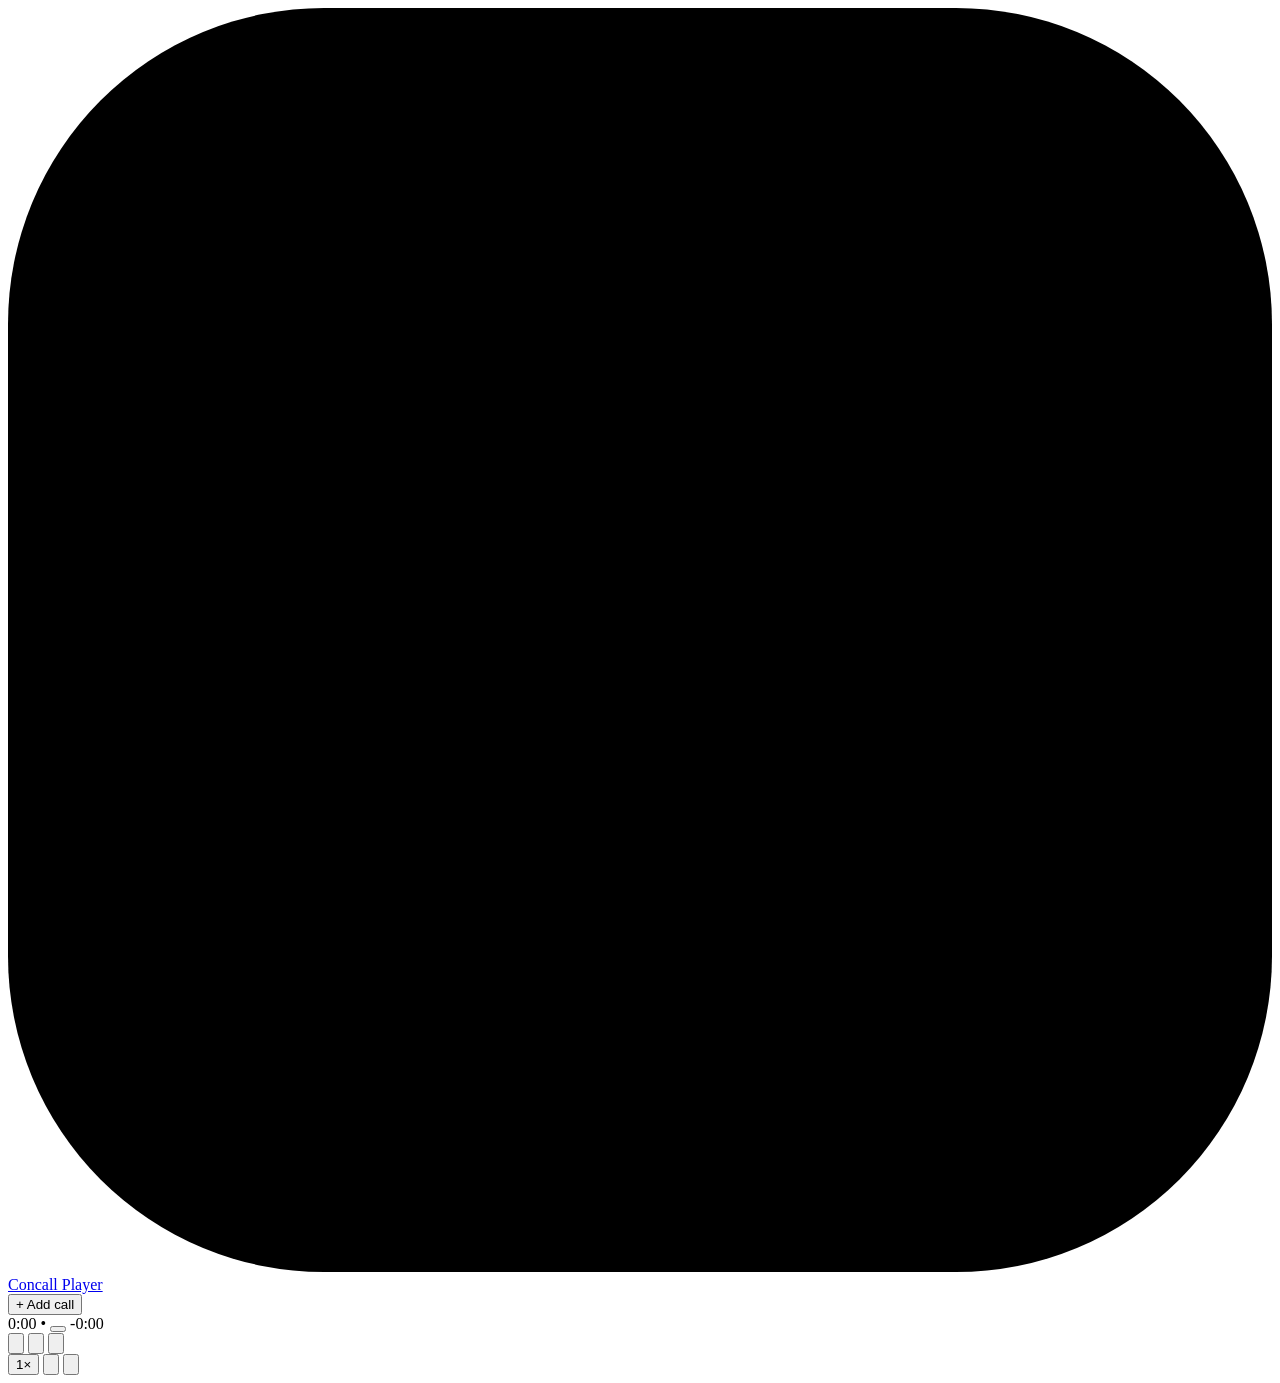
==== concall/static/index.html @ a081f6ce "Add local concall player: transcribe, sync and play earnings calls Upload a concall recording (and o" ====
<!doctype html>
<html lang="en">
<head>
  <meta charset="utf-8">
  <meta name="viewport" content="width=device-width, initial-scale=1">
  <title>Concall Player</title>
  <link rel="icon" href="data:image/svg+xml,<svg xmlns='http://www.w3.org/2000/svg' viewBox='0 0 32 32'><rect width='32' height='32' rx='8' fill='%235b4bdb'/><path d='M8 20v-8M13 24V8M18 20v-8M23 17v-2' stroke='white' stroke-width='2.6' stroke-linecap='round'/></svg>">
  <link rel="stylesheet" href="/static/styles.css">
</head>
<body>
  <header class="topbar">
    <a href="#/" class="brand">
      <span class="logo" aria-hidden="true"><svg viewBox="0 0 32 32"><rect width="32" height="32" rx="8"/><path d="M8 20v-8M13 24V8M18 20v-8M23 17v-2"/></svg></span>
      Concall Player
    </a>
    <div class="topbar-right">
      <span id="engine-status" class="muted small"></span>
      <button id="upload-btn" class="btn primary">+ Add call</button>
    </div>
  </header>

  <main id="view"></main>

  <!-- Player bar (only on call pages) -->
  <footer id="player" class="player hidden">
    <div class="player-title">
      <div class="player-company" id="pl-company"></div>
      <div class="player-period muted" id="pl-period"></div>
    </div>
    <div class="player-timeline">
      <div class="timeline" id="timeline" role="slider" aria-label="Seek" tabindex="0">
        <div class="tl-chapters" id="tl-chapters"></div>
        <div class="tl-speakers" id="tl-speakers"></div>
        <div class="tl-marks" id="tl-marks"></div>
        <div class="tl-head" id="tl-head"></div>
        <div class="tl-tip hidden" id="tl-tip"></div>
      </div>
      <div class="tl-meta">
        <span><span id="pl-time">0:00</span> • <button class="linklike" id="pl-chapter"></button></span>
        <span id="pl-remaining">-0:00</span>
      </div>
    </div>
    <div class="player-controls">
      <button class="icon-btn" id="pl-back" title="Back 15s (J)"><svg viewBox="0 0 24 24"><path d="M12 5V2L7 6l5 4V7a6 6 0 1 1-6 6"/><text x="12" y="17" font-size="6.5" text-anchor="middle" stroke="none" fill="currentColor">15</text></svg></button>
      <button class="icon-btn play" id="pl-play" title="Play/Pause (Space)"><svg viewBox="0 0 24 24" id="pl-play-icon"><path d="M7 4l13 8-13 8z" fill="currentColor"/></svg></button>
      <button class="icon-btn" id="pl-fwd" title="Forward 15s (L)"><svg viewBox="0 0 24 24"><path d="M12 5V2l5 4-5 4V7a6 6 0 1 0 6 6"/><text x="12" y="17" font-size="6.5" text-anchor="middle" stroke="none" fill="currentColor">15</text></svg></button>
    </div>
    <div class="player-extra">
      <button class="btn ghost small" id="pl-rate" title="Playback speed ( [ / ] )">1×</button>
      <button class="icon-btn" id="pl-mute" title="Mute (M)"><svg viewBox="0 0 24 24"><path d="M4 9h4l5-4v14l-5-4H4z" fill="currentColor"/><path d="M16 9a4 4 0 0 1 0 6M18.5 6.5a7.5 7.5 0 0 1 0 11" id="pl-vol-waves"/></svg></button>
      <button class="icon-btn" id="pl-bookmark" title="Bookmark this moment (B)"><svg viewBox="0 0 24 24"><path d="M6 3h12v18l-6-4-6 4z"/></svg></button>
    </div>
    <audio id="audio" preload="metadata"></audio>
  </footer>

  <!-- Modals -->
  <dialog id="upload-dialog" class="dialog">
    <form method="dialog" id="upload-form" class="dialog-body">
      <h2>Add a concall</h2>
      <div class="grid2">
        <label>Company<input name="company" required list="company-list" placeholder="e.g. Shivalik Bimetal Controls"></label>
        <label>Quarter / event<input name="period" placeholder="e.g. Q1 FY27"></label>
      </div>
      <label>Call date<input name="date" type="date"></label>
      <label class="drop" id="audio-drop">
        <input type="file" name="audio" accept="audio/*,video/*,.mp3,.m4a,.wav,.aac,.ogg,.flac,.mp4,.webm,.amr,.wma" required>
        <span class="drop-text"><strong>Audio recording</strong> — drop a file or click to choose<br><span class="muted small">mp3, m4a, wav, mp4… anything ffmpeg can read</span></span>
      </label>
      <details>
        <summary>Company transcript (optional — you can add it later)</summary>
        <label class="drop small-drop">
          <input type="file" name="transcript" accept=".pdf,.txt,.md">
          <span class="drop-text">PDF or text file from BSE/NSE/company site</span>
        </label>
        <label>…or paste the text<textarea name="transcript_text" rows="4" placeholder="Moderator: Ladies and gentlemen…"></textarea></label>
      </details>
      <datalist id="company-list"></datalist>
      <div class="upload-progress hidden" id="upload-progress"><div class="bar"><div></div></div><span class="muted small">Uploading…</span></div>
      <p class="error hidden" id="upload-error"></p>
      <div class="dialog-actions">
        <button type="button" class="btn ghost" data-close>Cancel</button>
        <button type="submit" class="btn primary">Upload &amp; transcribe</button>
      </div>
    </form>
  </dialog>

  <dialog id="transcript-dialog" class="dialog">
    <form method="dialog" id="transcript-form" class="dialog-body">
      <h2>Attach company transcript</h2>
      <p class="muted small">The official text replaces the auto transcript, with speaker names, while keeping the word-by-word sync to the audio. Takes a few seconds.</p>
      <label class="drop small-drop">
        <input type="file" name="transcript" accept=".pdf,.txt,.md">
        <span class="drop-text">Choose PDF or text file</span>
      </label>
      <label>…or paste the text<textarea name="transcript_text" rows="6" placeholder="Moderator: Ladies and gentlemen…"></textarea></label>
      <p class="error hidden" id="transcript-error"></p>
      <div class="dialog-actions">
        <button type="button" class="btn ghost" data-close>Cancel</button>
        <button type="submit" class="btn primary">Attach</button>
      </div>
    </form>
  </dialog>

  <dialog id="edit-dialog" class="dialog">
    <form method="dialog" id="edit-form" class="dialog-body">
      <h2>Edit details</h2>
      <label>Company<input name="company" required></label>
      <div class="grid2">
        <label>Quarter / event<input name="period"></label>
        <label>Call date<input name="date" type="date"></label>
      </div>
      <div class="dialog-actions">
        <button type="button" class="btn ghost" data-close>Cancel</button>
        <button type="submit" class="btn primary">Save</button>
      </div>
    </form>
  </dialog>

  <dialog id="help-dialog" class="dialog">
    <div class="dialog-body">
      <h2>Keyboard shortcuts</h2>
      <table class="keys">
        <tr><td><kbd>Space</kbd> / <kbd>K</kbd></td><td>Play / pause</td></tr>
        <tr><td><kbd>J</kbd> / <kbd>L</kbd></td><td>Back / forward 15 s</td></tr>
        <tr><td><kbd>←</kbd> / <kbd>→</kbd></td><td>Back / forward 5 s</td></tr>
        <tr><td><kbd>[</kbd> / <kbd>]</kbd></td><td>Slower / faster</td></tr>
        <tr><td><kbd>N</kbd> / <kbd>P</kbd></td><td>Next / previous chapter</td></tr>
        <tr><td><kbd>B</kbd></td><td>Bookmark this moment</td></tr>
        <tr><td><kbd>/</kbd> or <kbd>⌘F</kbd></td><td>Find in transcript</td></tr>
        <tr><td><kbd>C</kbd></td><td>Jump back to what's playing</td></tr>
        <tr><td><kbd>M</kbd></td><td>Mute</td></tr>
        <tr><td>Click a word</td><td>Play from there</td></tr>
      </table>
      <div class="dialog-actions"><button class="btn primary" data-close>Close</button></div>
    </div>
  </dialog>

  <div id="toast" class="toast hidden"></div>
  <script src="/static/app.js"></script>
</body>
</html>
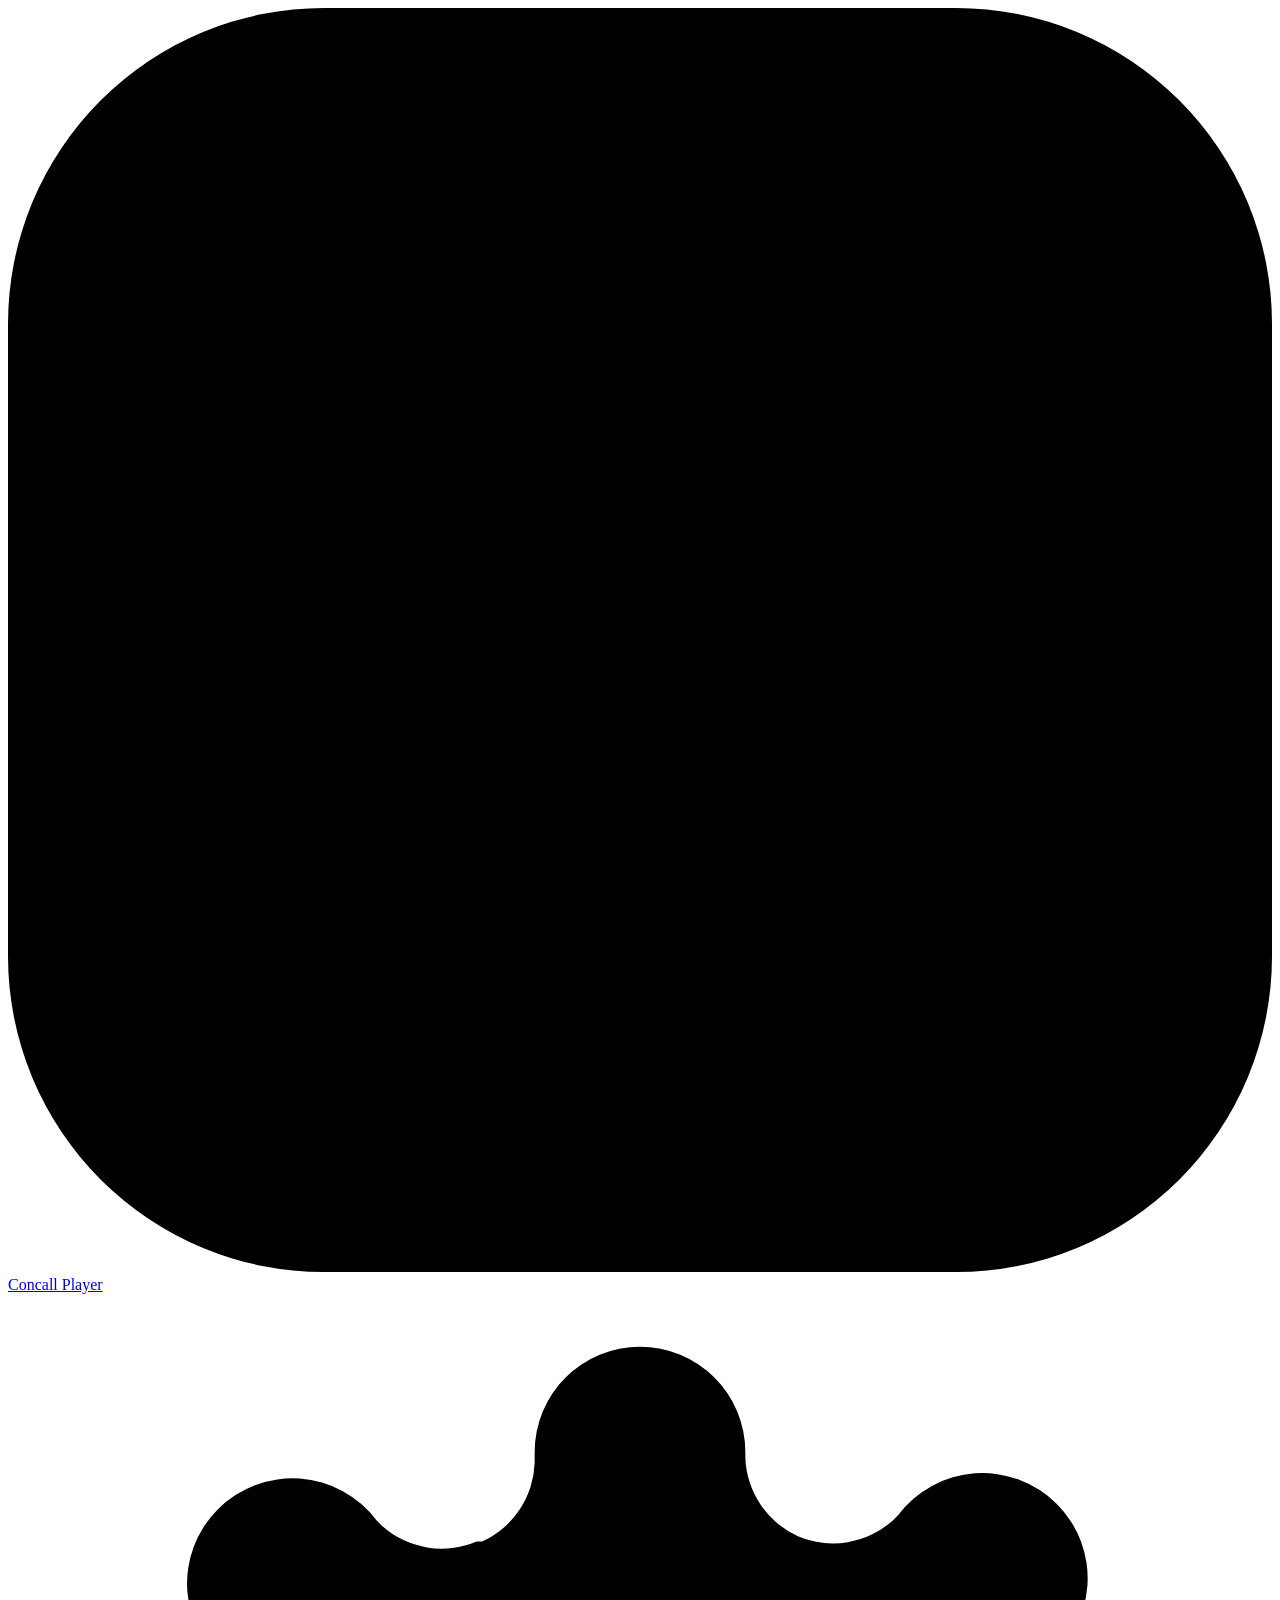
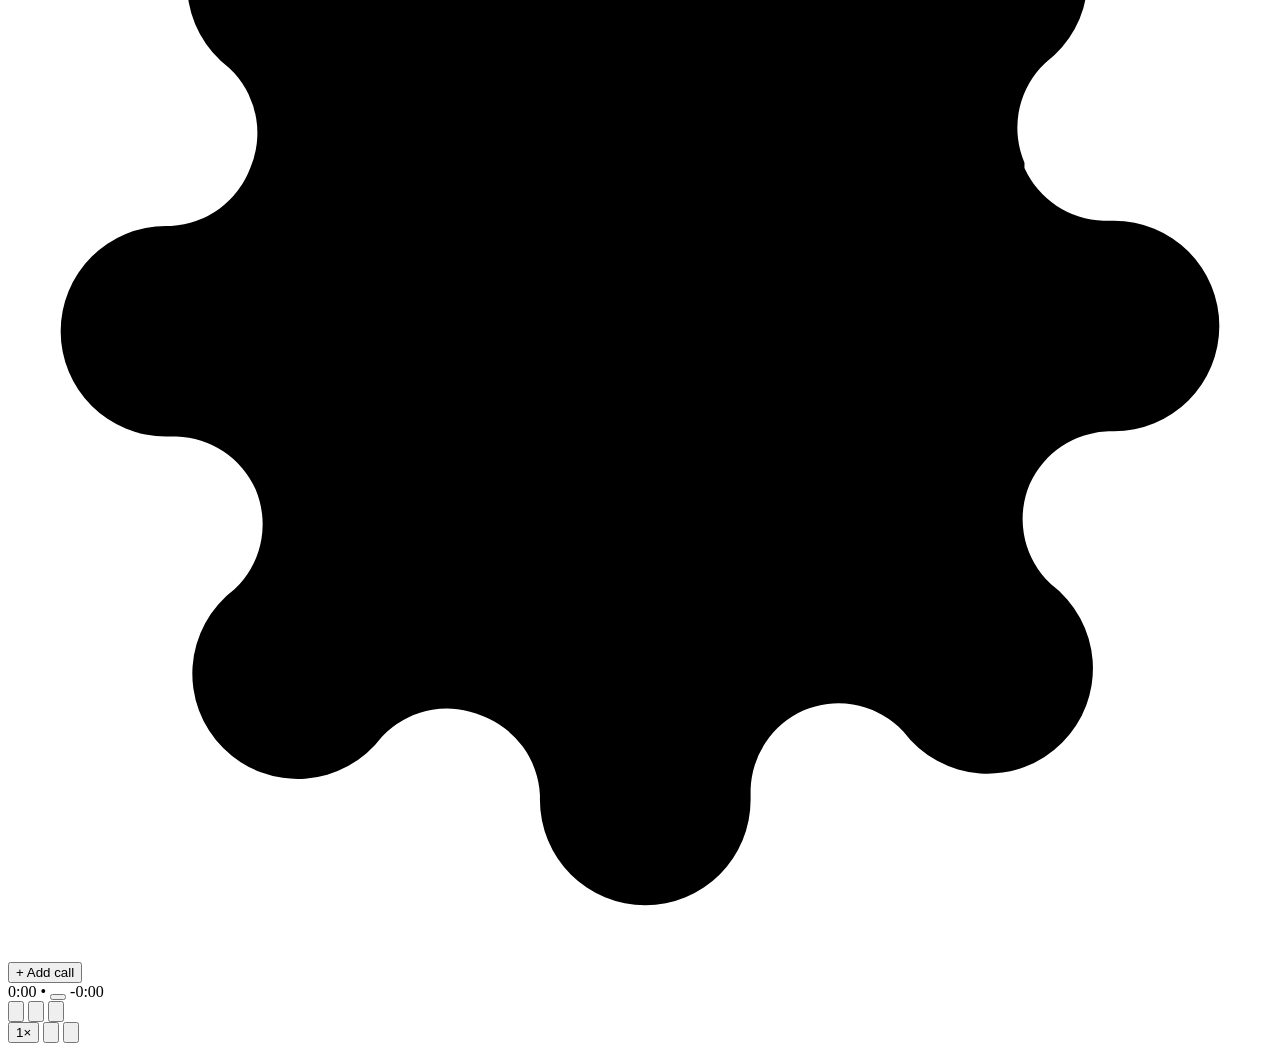
==== commit 11598966: "Make Concall Player a Mac app with in-app setup, Hugging Face and updates - Mac .app built in CI: a " ====
--- a/concall/static/index.html
+++ b/concall/static/index.html
@@ -14,11 +14,13 @@
       Concall Player
     </a>
     <div class="topbar-right">
-      <span id="engine-status" class="muted small"></span>
+      <span id="engine-status" class="setup-pill hidden"></span>
+      <a href="#/settings" class="icon-btn top-icon" id="settings-btn" title="Settings"><svg viewBox="0 0 24 24"><circle cx="12" cy="12" r="3"/><path d="M19.4 15a1.7 1.7 0 0 0 .3 1.8l.1.1a2 2 0 1 1-2.8 2.8l-.1-.1a1.7 1.7 0 0 0-1.8-.3 1.7 1.7 0 0 0-1 1.5V21a2 2 0 1 1-4 0v-.1a1.7 1.7 0 0 0-1.1-1.5 1.7 1.7 0 0 0-1.8.3l-.1.1a2 2 0 1 1-2.8-2.8l.1-.1a1.7 1.7 0 0 0 .3-1.8 1.7 1.7 0 0 0-1.5-1H3a2 2 0 1 1 0-4h.1a1.7 1.7 0 0 0 1.5-1.1 1.7 1.7 0 0 0-.3-1.8l-.1-.1a2 2 0 1 1 2.8-2.8l.1.1a1.7 1.7 0 0 0 1.8.3H9a1.7 1.7 0 0 0 1-1.5V3a2 2 0 1 1 4 0v.1a1.7 1.7 0 0 0 1 1.5 1.7 1.7 0 0 0 1.8-.3l.1-.1a2 2 0 1 1 2.8 2.8l-.1.1a1.7 1.7 0 0 0-.3 1.8V9a1.7 1.7 0 0 0 1.5 1H21a2 2 0 1 1 0 4h-.1a1.7 1.7 0 0 0-1.5 1z"/></svg></a>
       <button id="upload-btn" class="btn primary">+ Add call</button>
     </div>
   </header>
 
+  <div id="update-banner" class="update-banner hidden"></div>
   <main id="view"></main>
 
   <!-- Player bar (only on call pages) -->
@@ -137,5 +139,6 @@
 
   <div id="toast" class="toast hidden"></div>
   <script src="/static/app.js"></script>
+  <script src="/static/settings.js"></script>
 </body>
 </html>
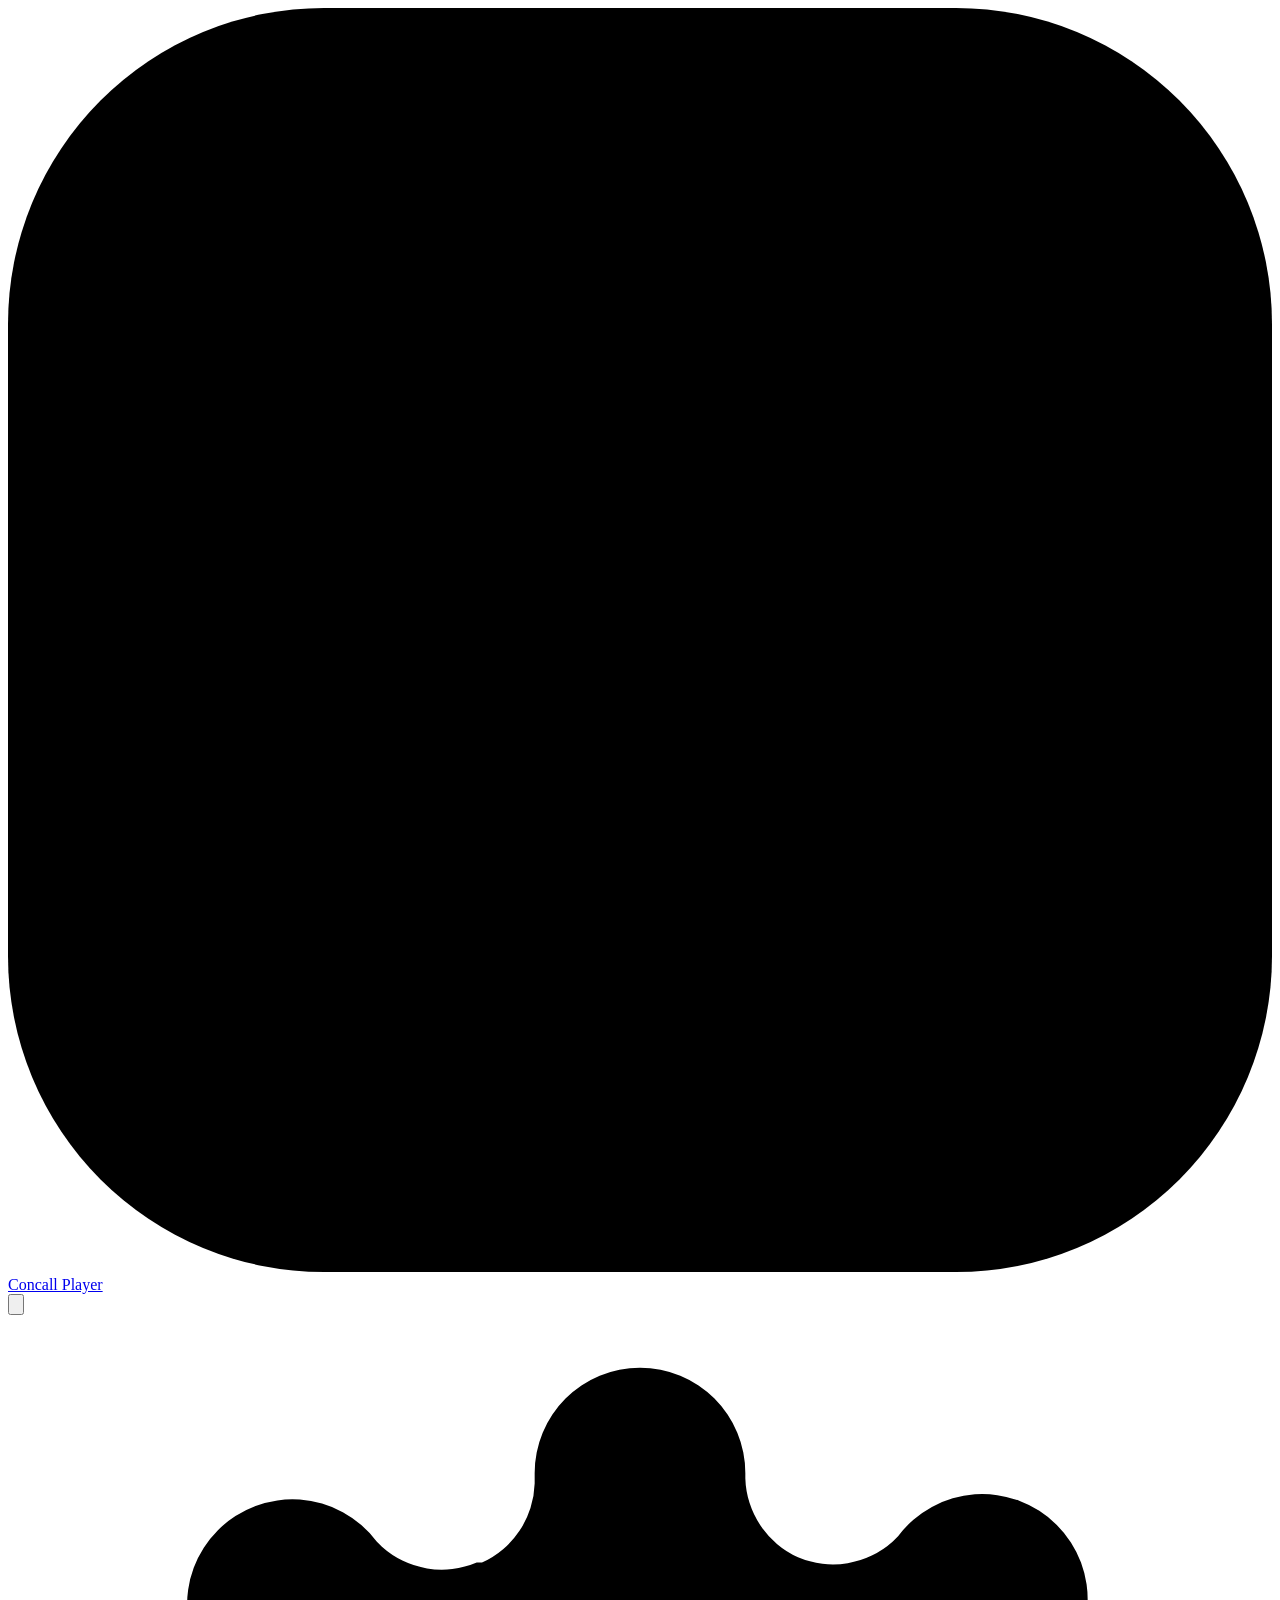
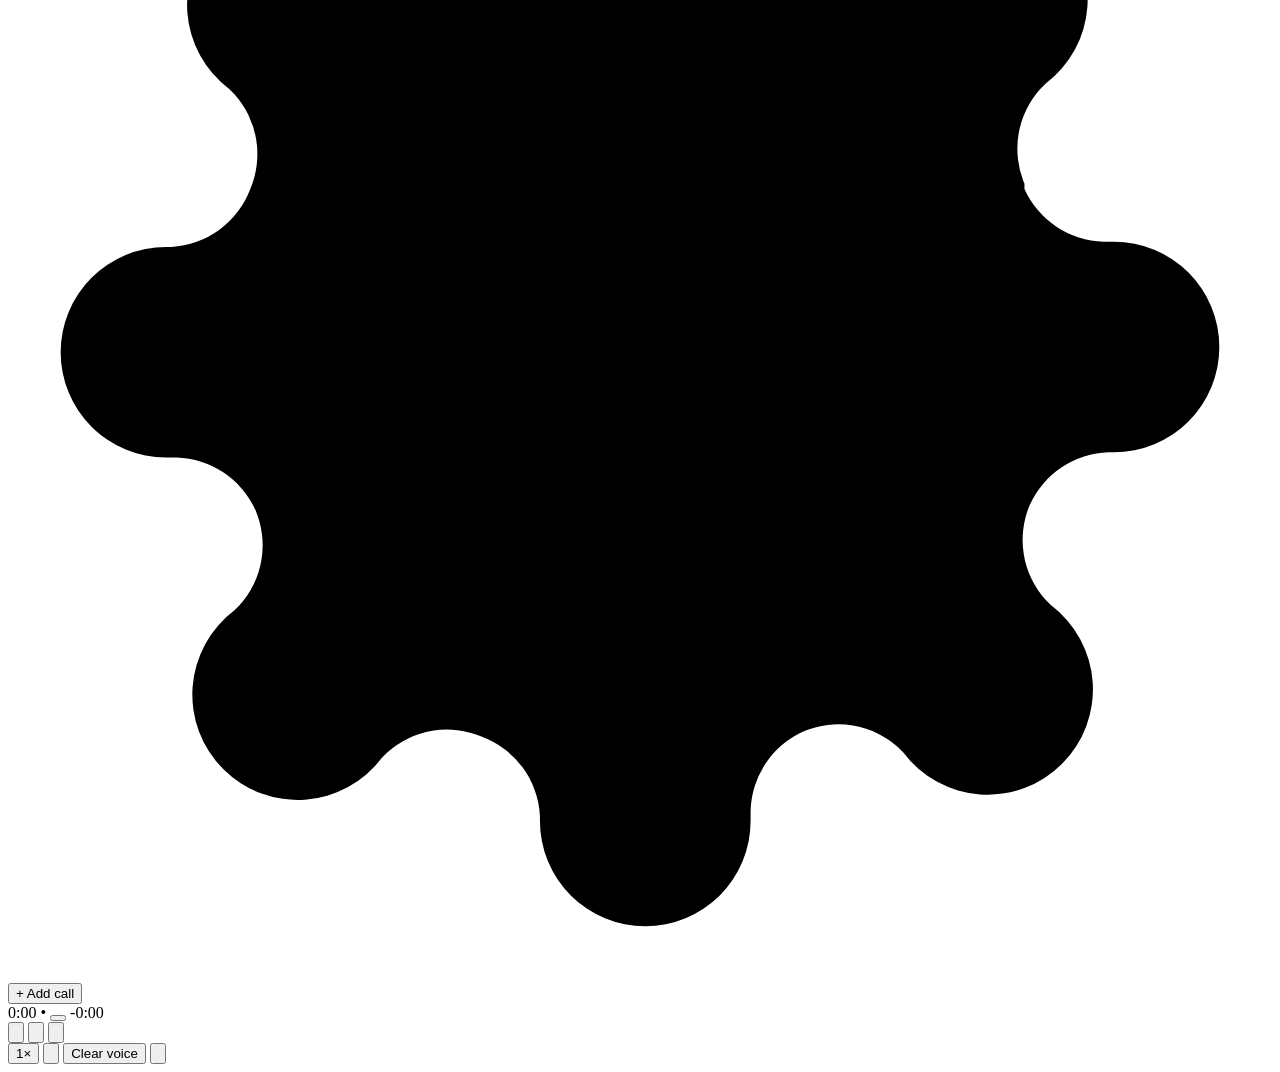
==== commit bdd69ab6: "Groq cloud transcription, gentle Mac mode, speaker fix, clear voice, bug reports - Transcribe in the" ====
--- a/concall/static/index.html
+++ b/concall/static/index.html
@@ -15,6 +15,7 @@
     </a>
     <div class="topbar-right">
       <span id="engine-status" class="setup-pill hidden"></span>
+      <button class="icon-btn top-icon" id="report-btn" title="Report a problem"><svg viewBox="0 0 24 24"><path d="M8 7V5a4 4 0 0 1 8 0v2"/><rect x="6" y="7" width="12" height="13" rx="6"/><path d="M12 11v5M3 13h3M18 13h3M4 7l2.5 2M20 7l-2.5 2M4 20l2.5-2M20 20l-2.5-2"/></svg></button>
       <a href="#/settings" class="icon-btn top-icon" id="settings-btn" title="Settings"><svg viewBox="0 0 24 24"><circle cx="12" cy="12" r="3"/><path d="M19.4 15a1.7 1.7 0 0 0 .3 1.8l.1.1a2 2 0 1 1-2.8 2.8l-.1-.1a1.7 1.7 0 0 0-1.8-.3 1.7 1.7 0 0 0-1 1.5V21a2 2 0 1 1-4 0v-.1a1.7 1.7 0 0 0-1.1-1.5 1.7 1.7 0 0 0-1.8.3l-.1.1a2 2 0 1 1-2.8-2.8l.1-.1a1.7 1.7 0 0 0 .3-1.8 1.7 1.7 0 0 0-1.5-1H3a2 2 0 1 1 0-4h.1a1.7 1.7 0 0 0 1.5-1.1 1.7 1.7 0 0 0-.3-1.8l-.1-.1a2 2 0 1 1 2.8-2.8l.1.1a1.7 1.7 0 0 0 1.8.3H9a1.7 1.7 0 0 0 1-1.5V3a2 2 0 1 1 4 0v.1a1.7 1.7 0 0 0 1 1.5 1.7 1.7 0 0 0 1.8-.3l.1-.1a2 2 0 1 1 2.8 2.8l-.1.1a1.7 1.7 0 0 0-.3 1.8V9a1.7 1.7 0 0 0 1.5 1H21a2 2 0 1 1 0 4h-.1a1.7 1.7 0 0 0-1.5 1z"/></svg></a>
       <button id="upload-btn" class="btn primary">+ Add call</button>
     </div>
@@ -50,6 +51,7 @@
     <div class="player-extra">
       <button class="btn ghost small" id="pl-rate" title="Playback speed ( [ / ] )">1×</button>
       <button class="icon-btn" id="pl-mute" title="Mute (M)"><svg viewBox="0 0 24 24"><path d="M4 9h4l5-4v14l-5-4H4z" fill="currentColor"/><path d="M16 9a4 4 0 0 1 0 6M18.5 6.5a7.5 7.5 0 0 1 0 11" id="pl-vol-waves"/></svg></button>
+      <button class="btn ghost small clear-btn" id="pl-clear" title="Clear voice: reduce background noise and even out volume">Clear voice</button>
       <button class="icon-btn" id="pl-bookmark" title="Bookmark this moment (B)"><svg viewBox="0 0 24 24"><path d="M6 3h12v18l-6-4-6 4z"/></svg></button>
     </div>
     <audio id="audio" preload="metadata"></audio>
@@ -118,6 +120,20 @@
     </form>
   </dialog>
 
+  <dialog id="report-dialog" class="dialog">
+    <form method="dialog" id="report-form" class="dialog-body">
+      <h2>Report a problem</h2>
+      <div id="report-error-box" class="report-error hidden"><div class="small muted">Error</div><div id="report-error-text"></div></div>
+      <label>What were you doing, and what went wrong?<textarea name="description" rows="4" placeholder="e.g. Uploaded the Q1 call, it got stuck at 40%…"></textarea></label>
+      <p class="muted small">This opens a pre-filled issue on the project's GitHub page in your browser; you check it and click <b>Submit</b>. It includes the error, app version, macOS version and recent log lines. Your tokens and Mac user name are removed. The GitHub page is public.</p>
+      <p class="error small" id="report-msg"></p>
+      <div class="dialog-actions">
+        <button type="button" class="btn ghost" data-close>Cancel</button>
+        <button type="submit" class="btn primary">Continue to GitHub</button>
+      </div>
+    </form>
+  </dialog>
+
   <dialog id="help-dialog" class="dialog">
     <div class="dialog-body">
       <h2>Keyboard shortcuts</h2>
